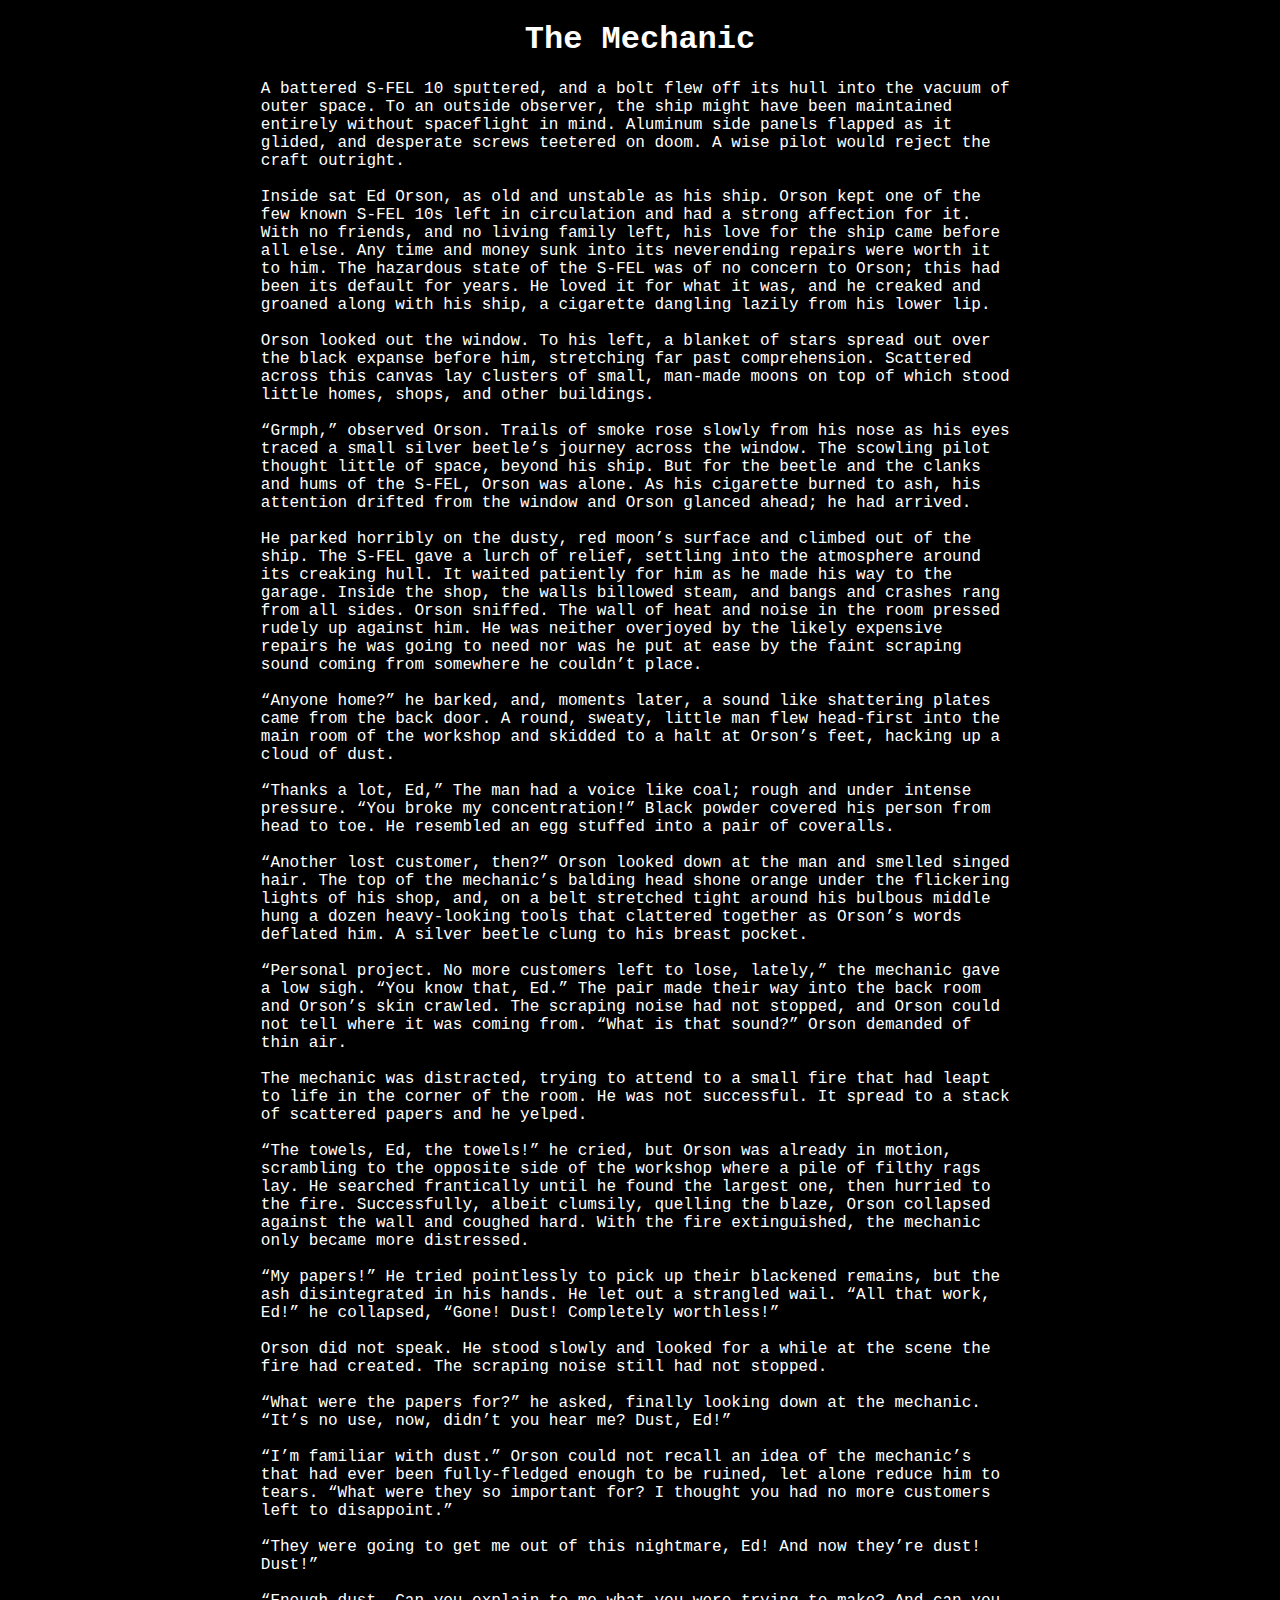
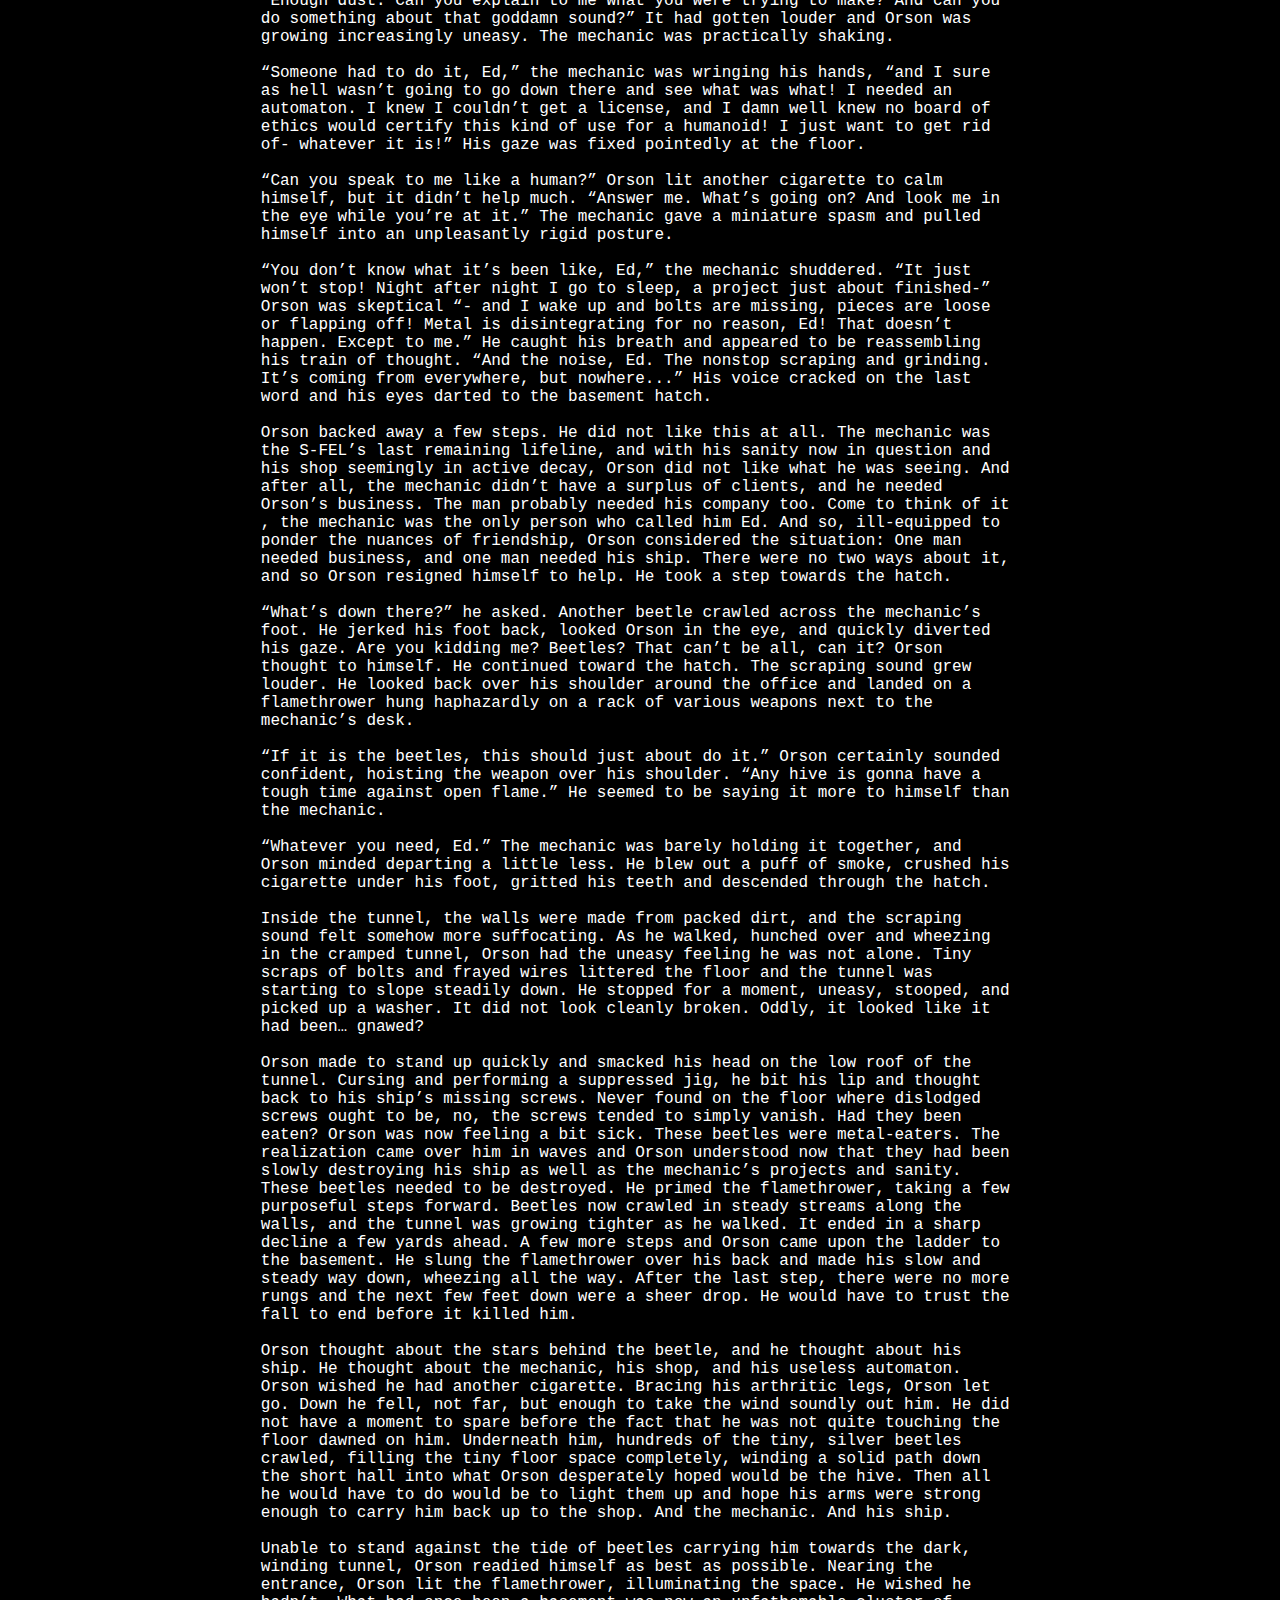
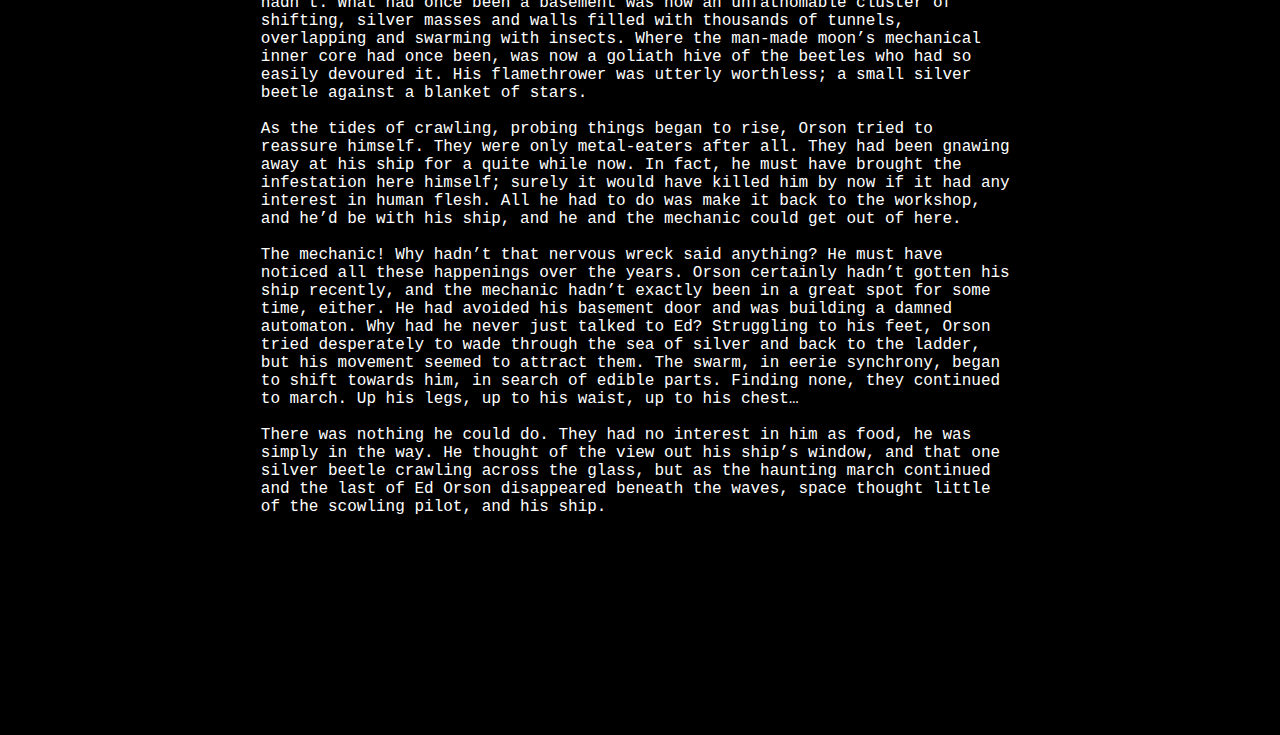
==== index.html @ 96a9374f "Add files via upload" ====
<!DOCTYPE html>
<html>
  <head>
    <meta charset="UTF-8">
    <title>The Mechanic</title>
    <style>
	html {
	background: #000;
	color: #fff;
	font-family: monospace;
	font-size: 1rem;
	}
	p {
	margin-left: auto;
	margin-right: auto;
	width: 60%;
	}
    </style>
  </head>
  <body>
<div style="width: 100%;">
  <h1 align="center">The Mechanic</h1>
<p>
A battered S-FEL 10 sputtered, and a bolt flew off its hull into the vacuum of outer space. To an outside observer, the ship might have been maintained entirely without spaceflight in mind. Aluminum side panels flapped as it glided, and desperate screws teetered on doom. A wise pilot would reject the craft outright.<br><br> 
Inside sat Ed Orson, as old and unstable as his ship. Orson kept one of the few known S-FEL 10s left in circulation and had a strong affection for it. With no friends, and no living family left, his love for the ship came before all else. Any time and money sunk into its neverending repairs were worth it to him. The hazardous state of the S-FEL was of no concern to Orson; this had been its default for years. He loved it for what it was, and he creaked and groaned along with his ship, a cigarette dangling lazily from his lower lip.<br><br>
Orson looked out the window. To his left, a blanket of stars spread out over the black expanse before him, stretching far past comprehension. Scattered across this canvas lay clusters of small, man-made moons on top of which stood little homes, shops, and other buildings.  <br><br>
“Grmph,” observed Orson. Trails of smoke rose slowly from his nose as his eyes traced a small silver beetle’s journey across the window. The scowling pilot thought little of space, beyond his ship. But for the beetle and the clanks and hums of the S-FEL, Orson was alone. As his cigarette burned to ash, his attention drifted from the window and Orson glanced ahead; he had arrived. <br><br>
He parked horribly on the dusty, red moon’s surface and climbed out of the ship. The S-FEL gave a lurch of relief, settling into the atmosphere around its creaking hull. It waited patiently for him as he made his way to the garage. Inside the shop, the walls billowed steam, and bangs and crashes rang from all sides. Orson sniffed. The wall of heat and noise in the room pressed rudely up against him. He was neither overjoyed by the likely expensive repairs he was going to need nor was he put at ease by the faint scraping sound coming from somewhere he couldn’t place. <br><br>
“Anyone home?” he barked, and, moments later, a sound like shattering plates came from the back door. A round, sweaty, little man flew head-first into the main room of the workshop and skidded to a halt at Orson’s feet, hacking up a cloud of dust. <br><br>
“Thanks a lot, Ed,” The man had a voice like coal; rough and under intense pressure. “You broke my concentration!”  Black powder covered his person from head to toe. He resembled an egg stuffed into a pair of coveralls.  <br><br>
“Another lost customer, then?” Orson looked down at the man and smelled singed hair. The top of the mechanic’s balding head shone orange under the flickering lights of his shop, and, on a belt stretched tight around his bulbous middle hung a dozen heavy-looking tools that clattered together as Orson’s words deflated him. A silver beetle clung to his breast pocket.<br><br>
“Personal project. No more customers left to lose, lately,” the mechanic gave a low sigh. “You know that, Ed.” The pair made their way into the back room and Orson’s skin crawled. The scraping noise had not stopped, and Orson could not tell where it was coming from. 
“What is that sound?” Orson demanded of thin air. <br><br>
The mechanic was distracted, trying to attend to a small fire that had leapt to life in the corner of the room. He was not successful. It spread to a stack of scattered papers and he yelped. <br><br>
“The towels, Ed, the towels!” he cried, but Orson was already in motion, scrambling to the opposite side of the workshop where a pile of filthy rags lay. He searched frantically until he found the largest one, then hurried to the fire. Successfully, albeit clumsily, quelling the blaze, Orson collapsed against the wall and coughed hard. With the fire extinguished, the mechanic only became more distressed. <br><br>
“My papers!” He tried pointlessly to pick up their blackened remains, but the ash disintegrated in his hands. He let out a strangled wail. “All that work, Ed!” he collapsed, “Gone! Dust! Completely worthless!” <br><br>
Orson did not speak. He stood slowly and looked for a while at the scene the fire had created. The scraping noise still had not stopped. <br><br>
“What were the papers for?” he asked, finally looking down at the mechanic.
“It’s no use, now, didn’t you hear me? Dust, Ed!”  <br><br>
“I’m familiar with dust.” Orson could not recall an idea of the mechanic’s that had ever been fully-fledged enough to be ruined, let alone reduce him to tears. “What were they so important for? I thought you had no more customers left to disappoint.” <br><br>
“They were going to get me out of this nightmare, Ed! And now they’re dust! Dust!”<br><br>
“Enough dust. Can you explain to me what you were trying to make? And can you do something about that goddamn sound?” It had gotten louder and Orson was growing increasingly uneasy. The mechanic was practically shaking.<br><br>
“Someone had to do it, Ed,” the mechanic was wringing his hands, “and I sure as hell wasn’t going to go down there and see what was what! I needed an automaton. I knew I couldn’t get a license, and I damn well knew no board of ethics would certify this kind of use for a humanoid! I just want to get rid of- whatever it is!” His gaze was fixed pointedly at the floor.<br><br>
“Can you speak to me like a human?” Orson lit another cigarette to calm himself, but it didn’t help much. “Answer me. What’s going on? And look me in the eye while you’re at it.” The mechanic gave a miniature spasm and pulled himself into an unpleasantly rigid posture.<br><br> 
“You don’t know what it’s been like, Ed,” the mechanic shuddered. “It just won’t stop! Night after night I go to sleep, a project just about finished-” Orson was skeptical “- and I wake up and bolts are missing, pieces are loose or flapping off! Metal is disintegrating for no reason, Ed! That doesn’t happen. Except to me.” He caught his breath and appeared to be reassembling his train of thought. “And the noise, Ed. The nonstop scraping and grinding. It’s coming from everywhere, but nowhere...” His voice cracked on the last word and his eyes darted to the basement hatch.  <br><br>
Orson backed away a few steps. He did not like this at all. The mechanic was the S-FEL’s last remaining lifeline, and with his sanity now in question and his shop seemingly in active decay, Orson did not like what he was seeing. And after all, the mechanic didn’t have a surplus of clients, and he needed Orson’s business. The man probably needed his company too. Come to think of it , the mechanic was the only person who called him Ed. And so, ill-equipped to ponder the nuances of friendship, Orson considered the situation: One man needed business, and one man needed his ship. There were no two ways about it, and so Orson resigned himself to help. He took a step towards the hatch.<br><br>
“What’s down there?” he asked. Another beetle crawled across the mechanic’s foot. He jerked his foot back, looked Orson in the eye, and quickly diverted his gaze. 
Are you kidding me? Beetles? That can’t be all, can it? Orson thought to himself.
 He continued toward the hatch. The scraping sound grew louder. He looked back over his shoulder around the office and landed on a flamethrower hung haphazardly on a rack of various weapons next to the mechanic’s desk. <br><br>
“If it is the beetles, this should just about do it.” Orson certainly sounded confident, hoisting the weapon over his shoulder. “Any hive is gonna have a tough time against open flame.” He seemed to be saying it more to himself than the mechanic. <br><br>
“Whatever you need, Ed.” The mechanic was barely holding it together, and Orson minded departing a little less. He blew out a puff of smoke, crushed his cigarette under his foot, gritted his teeth and descended through the hatch.<br><br>
Inside the tunnel, the walls were made from packed dirt, and the scraping sound felt somehow more suffocating. As he walked, hunched over and wheezing in the cramped tunnel, Orson had the uneasy feeling he was not alone. Tiny scraps of bolts and frayed wires littered the floor and the tunnel was starting to slope steadily down. He stopped for a moment, uneasy, stooped, and picked up a washer. It did not look cleanly broken. Oddly, it looked like it had been… gnawed?<br><br>
Orson made to stand up quickly and smacked his head on the low roof of the tunnel. Cursing and performing a suppressed jig, he bit his lip and thought back to his ship’s missing screws. Never found on the floor where dislodged screws ought to be, no, the screws tended to simply vanish. Had they been eaten? Orson was now feeling a bit sick. These beetles were metal-eaters. The realization came over him in waves and Orson understood now that they had been slowly destroying his ship as well as the mechanic’s projects and sanity. 
These beetles needed to be destroyed. He primed the flamethrower, taking a few purposeful steps forward. Beetles now crawled in steady streams along the walls, and the tunnel was growing tighter as he walked. It ended in a sharp decline a few yards ahead. A few more steps and Orson came upon the ladder to the basement. He slung the flamethrower over his back and made his slow and steady way down, wheezing all the way. After the last step, there were no more rungs and the next few feet down were a sheer drop. He would have to trust the fall to end before it killed him. <br><br>
Orson thought about the stars behind the beetle, and he thought about his ship. He thought about the mechanic, his shop, and his useless automaton. Orson wished he had another cigarette. Bracing his arthritic legs, Orson let go. Down he fell, not far, but enough to take the wind soundly out him. He did not have a moment to spare before the fact that he was not quite touching the floor dawned on him. Underneath him, hundreds of the tiny, silver beetles crawled, filling the tiny floor space completely, winding a solid path down the short hall into what Orson desperately hoped would be the hive. Then all he would have to do would be to light them up and hope his arms were strong enough to carry him back up to the shop. And the mechanic. And his ship. <br><br>
Unable to stand against the tide of beetles carrying him towards the dark, winding tunnel, Orson readied himself as best as possible. Nearing the entrance, Orson lit the flamethrower, illuminating the space. He wished he hadn’t. 
What had once been a basement was now an unfathomable cluster of shifting, silver masses and walls filled with thousands of tunnels, overlapping and swarming with insects. Where the man-made moon’s mechanical inner core had once been, was now a goliath hive of the beetles who had so easily devoured it. His flamethrower was utterly worthless; a small silver beetle against a blanket of stars.<br><br>
As the tides of crawling, probing things began to rise, Orson tried to reassure himself. They were only metal-eaters after all. They had been gnawing away at his ship for a quite while now. In fact, he must have brought the infestation here himself; surely it would have killed him by now if it had any interest in human flesh. All he had to do was make it back to the workshop, and he’d be with his ship, and he and the mechanic could get out of here. <br><br>
The mechanic! Why hadn’t that nervous wreck said anything? He must have noticed all these happenings over the years. Orson certainly hadn’t gotten his ship recently, and the mechanic hadn’t exactly been in a great spot for some time, either. He had avoided his basement door and was building a damned automaton. Why had he never just talked to Ed? Struggling to his feet, Orson tried desperately to wade through the sea of silver and back to the ladder, but his movement seemed to attract them. The swarm, in eerie synchrony, began to shift towards him, in search of edible parts. Finding none, they continued to march. Up his legs, up to his waist, up to his chest…<br><br>
There was nothing he could do. They had no interest in him as food, he was simply in the way. He thought of the view out his ship’s window, and that one silver beetle crawling across the glass, but as the haunting march continued and the last of Ed Orson disappeared beneath the waves, space thought little of the scowling pilot, and his ship.

</p></div>
  </body>
</html>
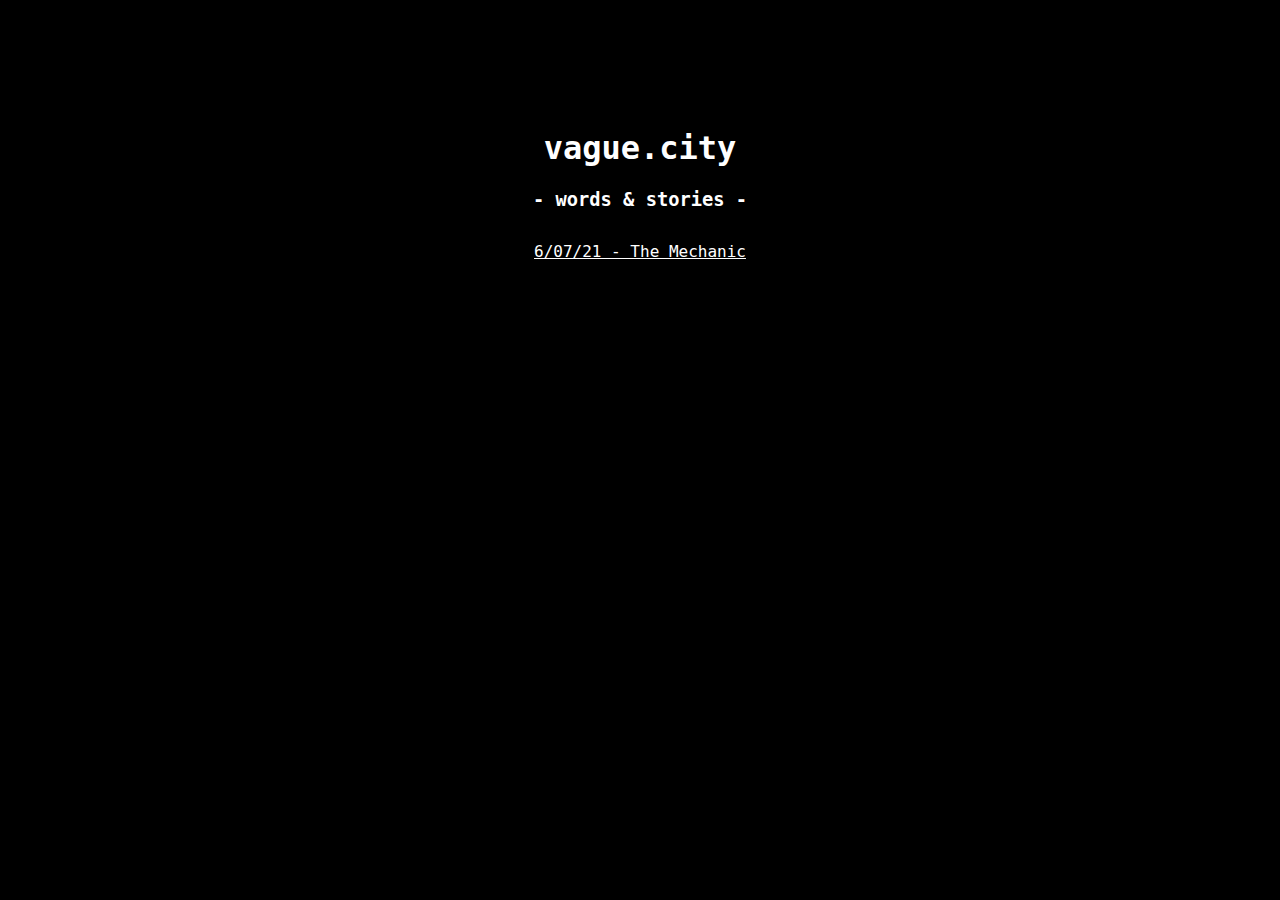
==== commit 799d5ba0: "Add files via upload" ====
--- a/index.html
+++ b/index.html
@@ -1,64 +1,20 @@
 <!DOCTYPE html>
-<html>
+<html lang="en" dir="ltr">
   <head>
-    <meta charset="UTF-8">
-    <title>The Mechanic</title>
-    <style>
-	html {
-	background: #000;
-	color: #fff;
-	font-family: monospace;
-	font-size: 1rem;
-	}
-	p {
-	margin-left: auto;
-	margin-right: auto;
-	width: 60%;
-	}
-    </style>
+    <meta charset="utf-8">
+    <title>vague.city | Home</title>
+    <link rel="stylesheet" href="css/style.css">
   </head>
   <body>
-<div style="width: 100%;">
-  <h1 align="center">The Mechanic</h1>
-<p>
-A battered S-FEL 10 sputtered, and a bolt flew off its hull into the vacuum of outer space. To an outside observer, the ship might have been maintained entirely without spaceflight in mind. Aluminum side panels flapped as it glided, and desperate screws teetered on doom. A wise pilot would reject the craft outright.<br><br> 
-Inside sat Ed Orson, as old and unstable as his ship. Orson kept one of the few known S-FEL 10s left in circulation and had a strong affection for it. With no friends, and no living family left, his love for the ship came before all else. Any time and money sunk into its neverending repairs were worth it to him. The hazardous state of the S-FEL was of no concern to Orson; this had been its default for years. He loved it for what it was, and he creaked and groaned along with his ship, a cigarette dangling lazily from his lower lip.<br><br>
-Orson looked out the window. To his left, a blanket of stars spread out over the black expanse before him, stretching far past comprehension. Scattered across this canvas lay clusters of small, man-made moons on top of which stood little homes, shops, and other buildings.  <br><br>
-“Grmph,” observed Orson. Trails of smoke rose slowly from his nose as his eyes traced a small silver beetle’s journey across the window. The scowling pilot thought little of space, beyond his ship. But for the beetle and the clanks and hums of the S-FEL, Orson was alone. As his cigarette burned to ash, his attention drifted from the window and Orson glanced ahead; he had arrived. <br><br>
-He parked horribly on the dusty, red moon’s surface and climbed out of the ship. The S-FEL gave a lurch of relief, settling into the atmosphere around its creaking hull. It waited patiently for him as he made his way to the garage. Inside the shop, the walls billowed steam, and bangs and crashes rang from all sides. Orson sniffed. The wall of heat and noise in the room pressed rudely up against him. He was neither overjoyed by the likely expensive repairs he was going to need nor was he put at ease by the faint scraping sound coming from somewhere he couldn’t place. <br><br>
-“Anyone home?” he barked, and, moments later, a sound like shattering plates came from the back door. A round, sweaty, little man flew head-first into the main room of the workshop and skidded to a halt at Orson’s feet, hacking up a cloud of dust. <br><br>
-“Thanks a lot, Ed,” The man had a voice like coal; rough and under intense pressure. “You broke my concentration!”  Black powder covered his person from head to toe. He resembled an egg stuffed into a pair of coveralls.  <br><br>
-“Another lost customer, then?” Orson looked down at the man and smelled singed hair. The top of the mechanic’s balding head shone orange under the flickering lights of his shop, and, on a belt stretched tight around his bulbous middle hung a dozen heavy-looking tools that clattered together as Orson’s words deflated him. A silver beetle clung to his breast pocket.<br><br>
-“Personal project. No more customers left to lose, lately,” the mechanic gave a low sigh. “You know that, Ed.” The pair made their way into the back room and Orson’s skin crawled. The scraping noise had not stopped, and Orson could not tell where it was coming from. 
-“What is that sound?” Orson demanded of thin air. <br><br>
-The mechanic was distracted, trying to attend to a small fire that had leapt to life in the corner of the room. He was not successful. It spread to a stack of scattered papers and he yelped. <br><br>
-“The towels, Ed, the towels!” he cried, but Orson was already in motion, scrambling to the opposite side of the workshop where a pile of filthy rags lay. He searched frantically until he found the largest one, then hurried to the fire. Successfully, albeit clumsily, quelling the blaze, Orson collapsed against the wall and coughed hard. With the fire extinguished, the mechanic only became more distressed. <br><br>
-“My papers!” He tried pointlessly to pick up their blackened remains, but the ash disintegrated in his hands. He let out a strangled wail. “All that work, Ed!” he collapsed, “Gone! Dust! Completely worthless!” <br><br>
-Orson did not speak. He stood slowly and looked for a while at the scene the fire had created. The scraping noise still had not stopped. <br><br>
-“What were the papers for?” he asked, finally looking down at the mechanic.
-“It’s no use, now, didn’t you hear me? Dust, Ed!”  <br><br>
-“I’m familiar with dust.” Orson could not recall an idea of the mechanic’s that had ever been fully-fledged enough to be ruined, let alone reduce him to tears. “What were they so important for? I thought you had no more customers left to disappoint.” <br><br>
-“They were going to get me out of this nightmare, Ed! And now they’re dust! Dust!”<br><br>
-“Enough dust. Can you explain to me what you were trying to make? And can you do something about that goddamn sound?” It had gotten louder and Orson was growing increasingly uneasy. The mechanic was practically shaking.<br><br>
-“Someone had to do it, Ed,” the mechanic was wringing his hands, “and I sure as hell wasn’t going to go down there and see what was what! I needed an automaton. I knew I couldn’t get a license, and I damn well knew no board of ethics would certify this kind of use for a humanoid! I just want to get rid of- whatever it is!” His gaze was fixed pointedly at the floor.<br><br>
-“Can you speak to me like a human?” Orson lit another cigarette to calm himself, but it didn’t help much. “Answer me. What’s going on? And look me in the eye while you’re at it.” The mechanic gave a miniature spasm and pulled himself into an unpleasantly rigid posture.<br><br> 
-“You don’t know what it’s been like, Ed,” the mechanic shuddered. “It just won’t stop! Night after night I go to sleep, a project just about finished-” Orson was skeptical “- and I wake up and bolts are missing, pieces are loose or flapping off! Metal is disintegrating for no reason, Ed! That doesn’t happen. Except to me.” He caught his breath and appeared to be reassembling his train of thought. “And the noise, Ed. The nonstop scraping and grinding. It’s coming from everywhere, but nowhere...” His voice cracked on the last word and his eyes darted to the basement hatch.  <br><br>
-Orson backed away a few steps. He did not like this at all. The mechanic was the S-FEL’s last remaining lifeline, and with his sanity now in question and his shop seemingly in active decay, Orson did not like what he was seeing. And after all, the mechanic didn’t have a surplus of clients, and he needed Orson’s business. The man probably needed his company too. Come to think of it , the mechanic was the only person who called him Ed. And so, ill-equipped to ponder the nuances of friendship, Orson considered the situation: One man needed business, and one man needed his ship. There were no two ways about it, and so Orson resigned himself to help. He took a step towards the hatch.<br><br>
-“What’s down there?” he asked. Another beetle crawled across the mechanic’s foot. He jerked his foot back, looked Orson in the eye, and quickly diverted his gaze. 
-Are you kidding me? Beetles? That can’t be all, can it? Orson thought to himself.
- He continued toward the hatch. The scraping sound grew louder. He looked back over his shoulder around the office and landed on a flamethrower hung haphazardly on a rack of various weapons next to the mechanic’s desk. <br><br>
-“If it is the beetles, this should just about do it.” Orson certainly sounded confident, hoisting the weapon over his shoulder. “Any hive is gonna have a tough time against open flame.” He seemed to be saying it more to himself than the mechanic. <br><br>
-“Whatever you need, Ed.” The mechanic was barely holding it together, and Orson minded departing a little less. He blew out a puff of smoke, crushed his cigarette under his foot, gritted his teeth and descended through the hatch.<br><br>
-Inside the tunnel, the walls were made from packed dirt, and the scraping sound felt somehow more suffocating. As he walked, hunched over and wheezing in the cramped tunnel, Orson had the uneasy feeling he was not alone. Tiny scraps of bolts and frayed wires littered the floor and the tunnel was starting to slope steadily down. He stopped for a moment, uneasy, stooped, and picked up a washer. It did not look cleanly broken. Oddly, it looked like it had been… gnawed?<br><br>
-Orson made to stand up quickly and smacked his head on the low roof of the tunnel. Cursing and performing a suppressed jig, he bit his lip and thought back to his ship’s missing screws. Never found on the floor where dislodged screws ought to be, no, the screws tended to simply vanish. Had they been eaten? Orson was now feeling a bit sick. These beetles were metal-eaters. The realization came over him in waves and Orson understood now that they had been slowly destroying his ship as well as the mechanic’s projects and sanity. 
-These beetles needed to be destroyed. He primed the flamethrower, taking a few purposeful steps forward. Beetles now crawled in steady streams along the walls, and the tunnel was growing tighter as he walked. It ended in a sharp decline a few yards ahead. A few more steps and Orson came upon the ladder to the basement. He slung the flamethrower over his back and made his slow and steady way down, wheezing all the way. After the last step, there were no more rungs and the next few feet down were a sheer drop. He would have to trust the fall to end before it killed him. <br><br>
-Orson thought about the stars behind the beetle, and he thought about his ship. He thought about the mechanic, his shop, and his useless automaton. Orson wished he had another cigarette. Bracing his arthritic legs, Orson let go. Down he fell, not far, but enough to take the wind soundly out him. He did not have a moment to spare before the fact that he was not quite touching the floor dawned on him. Underneath him, hundreds of the tiny, silver beetles crawled, filling the tiny floor space completely, winding a solid path down the short hall into what Orson desperately hoped would be the hive. Then all he would have to do would be to light them up and hope his arms were strong enough to carry him back up to the shop. And the mechanic. And his ship. <br><br>
-Unable to stand against the tide of beetles carrying him towards the dark, winding tunnel, Orson readied himself as best as possible. Nearing the entrance, Orson lit the flamethrower, illuminating the space. He wished he hadn’t. 
-What had once been a basement was now an unfathomable cluster of shifting, silver masses and walls filled with thousands of tunnels, overlapping and swarming with insects. Where the man-made moon’s mechanical inner core had once been, was now a goliath hive of the beetles who had so easily devoured it. His flamethrower was utterly worthless; a small silver beetle against a blanket of stars.<br><br>
-As the tides of crawling, probing things began to rise, Orson tried to reassure himself. They were only metal-eaters after all. They had been gnawing away at his ship for a quite while now. In fact, he must have brought the infestation here himself; surely it would have killed him by now if it had any interest in human flesh. All he had to do was make it back to the workshop, and he’d be with his ship, and he and the mechanic could get out of here. <br><br>
-The mechanic! Why hadn’t that nervous wreck said anything? He must have noticed all these happenings over the years. Orson certainly hadn’t gotten his ship recently, and the mechanic hadn’t exactly been in a great spot for some time, either. He had avoided his basement door and was building a damned automaton. Why had he never just talked to Ed? Struggling to his feet, Orson tried desperately to wade through the sea of silver and back to the ladder, but his movement seemed to attract them. The swarm, in eerie synchrony, began to shift towards him, in search of edible parts. Finding none, they continued to march. Up his legs, up to his waist, up to his chest…<br><br>
-There was nothing he could do. They had no interest in him as food, he was simply in the way. He thought of the view out his ship’s window, and that one silver beetle crawling across the glass, but as the haunting march continued and the last of Ed Orson disappeared beneath the waves, space thought little of the scowling pilot, and his ship.
-
-</p></div>
+    <div class="container">
+      <div class="center">
+        <div class="title">
+          <h1>vague.city</h1>
+          <h3>- words & stories -</h3>
+        </div>
+        <div class="links">
+          <a href="mech.html">6/07/21 - The Mechanic</a>
+        </div>
+      </div>
   </body>
-</html>+</html>
--- a/css/style.css
+++ b/css/style.css
@@ -0,0 +1,44 @@
+html {
+  background: #000;
+  color: #fff;
+  font-family: monospace;
+  font-size: 1rem;
+}
+
+a {
+  color: white;
+}
+
+.back {
+  position: fixed;
+  margin: 1rem;
+  left: 0;
+  top: 0;
+}
+
+.container {
+  height: 200px;
+  position: relative;
+}
+
+.center {
+  margin: 0;
+  position: absolute;
+  text-align: center;
+  top: 50%;
+  bottom: 50%;
+  left: 50%;
+  -ms-transform: translate(-50%, -50%);
+  transform: translate(-50%, -50%);
+}
+
+#mechanic {
+  margin-left: auto;
+  margin-right: auto;
+  width: 60%;
+}
+
+.links {
+  width: 100%;
+  margin-top: 2rem;
+}
